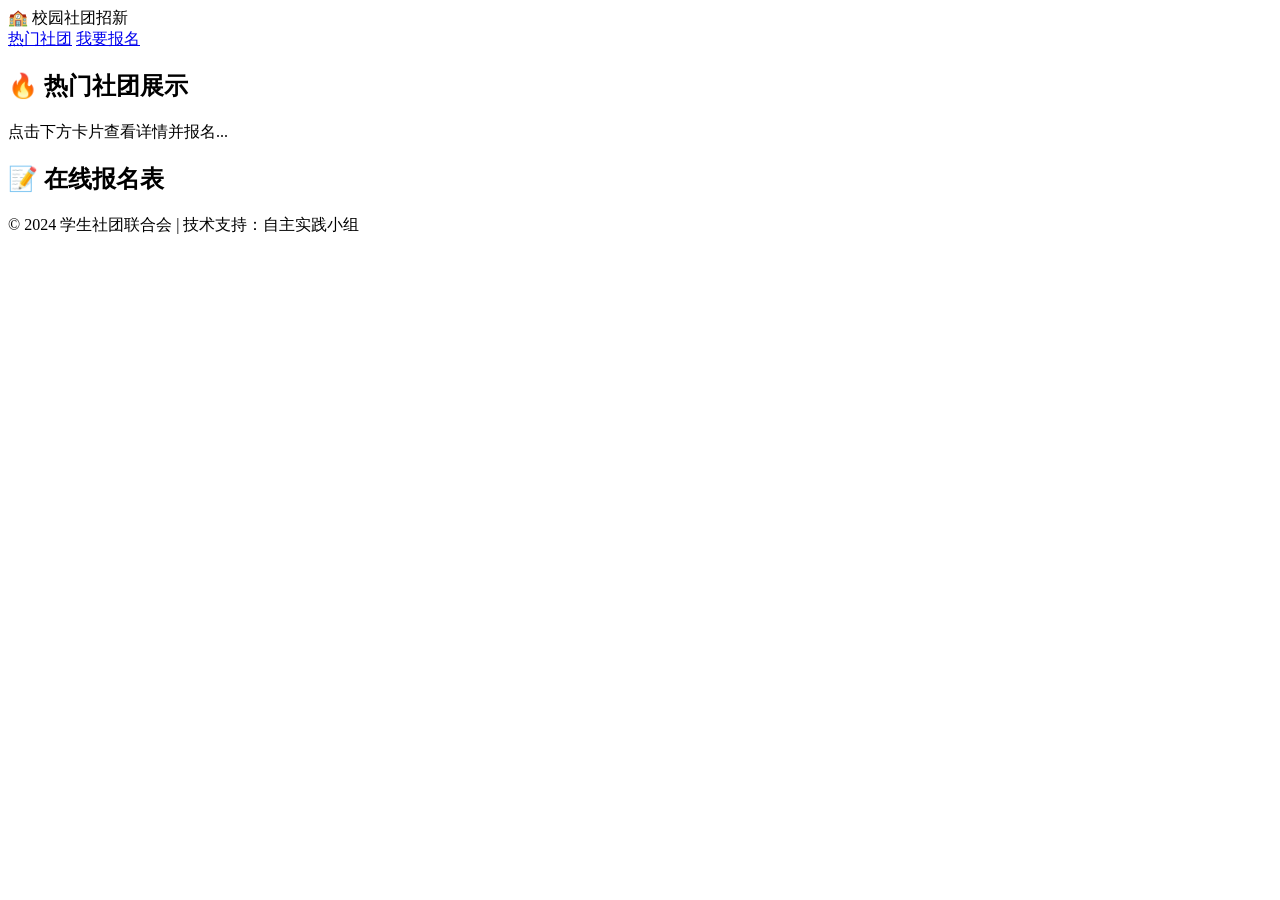
==== practice/index.html @ d9211068 "完成社团报名系统页面骨架与导航栏" ====
<!DOCTYPE html>
<html lang="zh-CN">
<head>
    <meta charset="UTF-8">
    <meta name="viewport" content="width=device-width, initial-scale=1.0">
    <title>社团报名系统</title>
    <!-- 预留样式文件 -->
    <link rel="stylesheet" href="style.css"> 
</head>
<body>

    <!-- 1. 头部导航栏 -->
    <header>
        <div class="logo">🏫 校园社团招新</div>
        <nav>
            <a href=" ">热门社团</a >
            <a href="#join">我要报名</a >
        </nav>
    </header>

    <!-- 2. 主体内容 -->
    <main>
        <!-- 社团展示区（第2步会在这里加卡片） -->
        <section id="activities">
            <h2>🔥 热门社团展示</h2>
            <p>点击下方卡片查看详情并报名...</p >
            <!-- 待补充社团卡片 -->
        </section>

        <!-- 报名表单区（第3步会在这里加表单） -->
        <section id="join">
            <h2>📝 在线报名表</h2>
            <!-- 待补充表单 -->
        </section>
    </main>

    <!-- 3. 底部信息 -->
    <footer>
        <p>&copy; 2024 学生社团联合会 | 技术支持：自主实践小组</p >
    </footer>

</body>
</html>
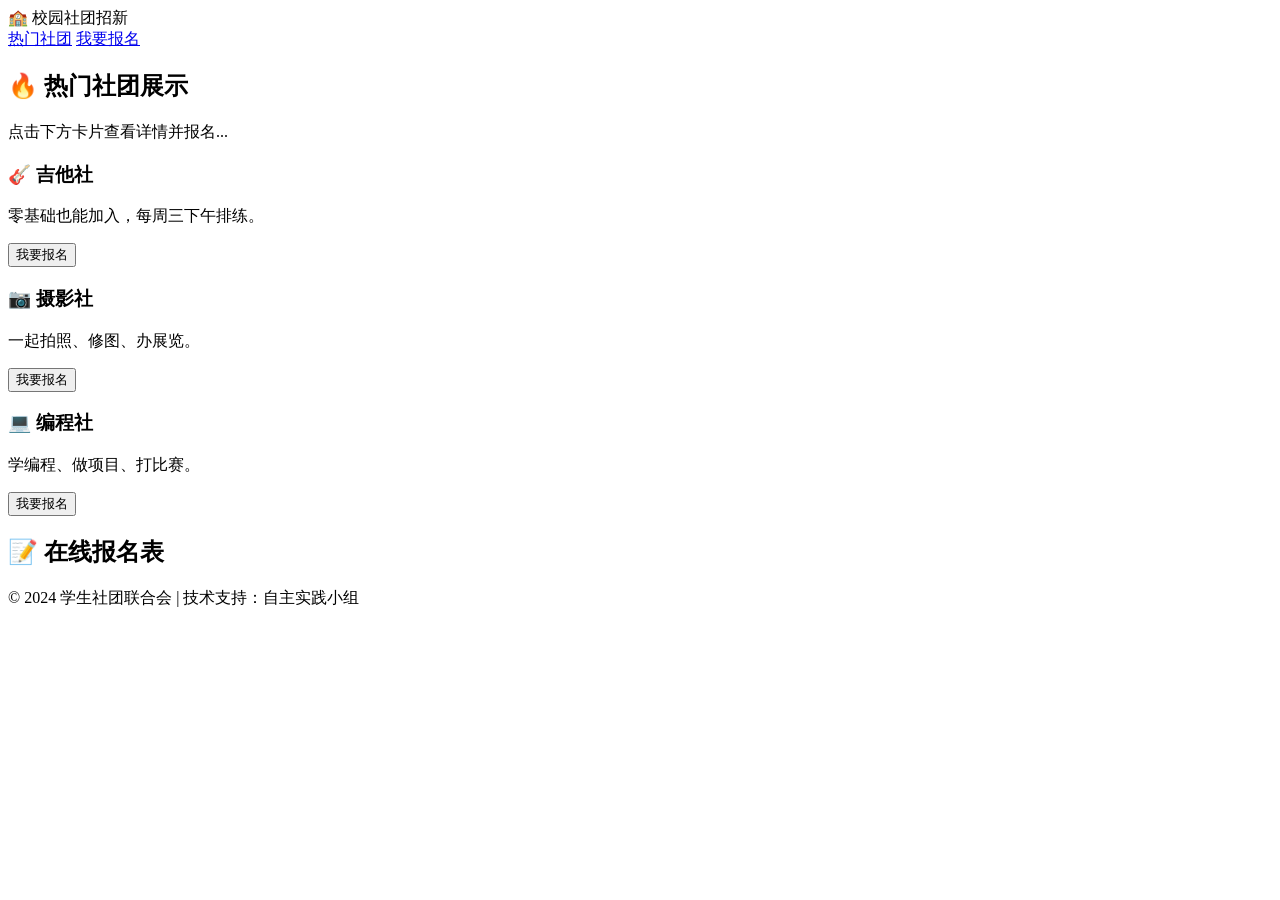
==== commit 574ab56c: "添加社团卡片" ====
--- a/practice/index.html
+++ b/practice/index.html
@@ -25,6 +25,25 @@
             <h2>🔥 热门社团展示</h2>
             <p>点击下方卡片查看详情并报名...</p >
             <!-- 待补充社团卡片 -->
+<div class="card-container">
+                <div class="card">
+                    <h3>🎸 吉他社</h3>
+                    <p>零基础也能加入，每周三下午排练。</p >
+                    <button onclick="selectClub('吉他社')">我要报名</button>
+                </div>
+
+                <div class="card">
+                    <h3>📷 摄影社</h3>
+                    <p>一起拍照、修图、办展览。</p >
+                    <button onclick="selectClub('摄影社')">我要报名</button>
+                </div>
+
+                <div class="card">
+                    <h3>💻 编程社</h3>
+                    <p>学编程、做项目、打比赛。</p >
+                    <button onclick="selectClub('编程社')">我要报名</button>
+                </div>
+            </div>
         </section>
 
         <!-- 报名表单区（第3步会在这里加表单） -->
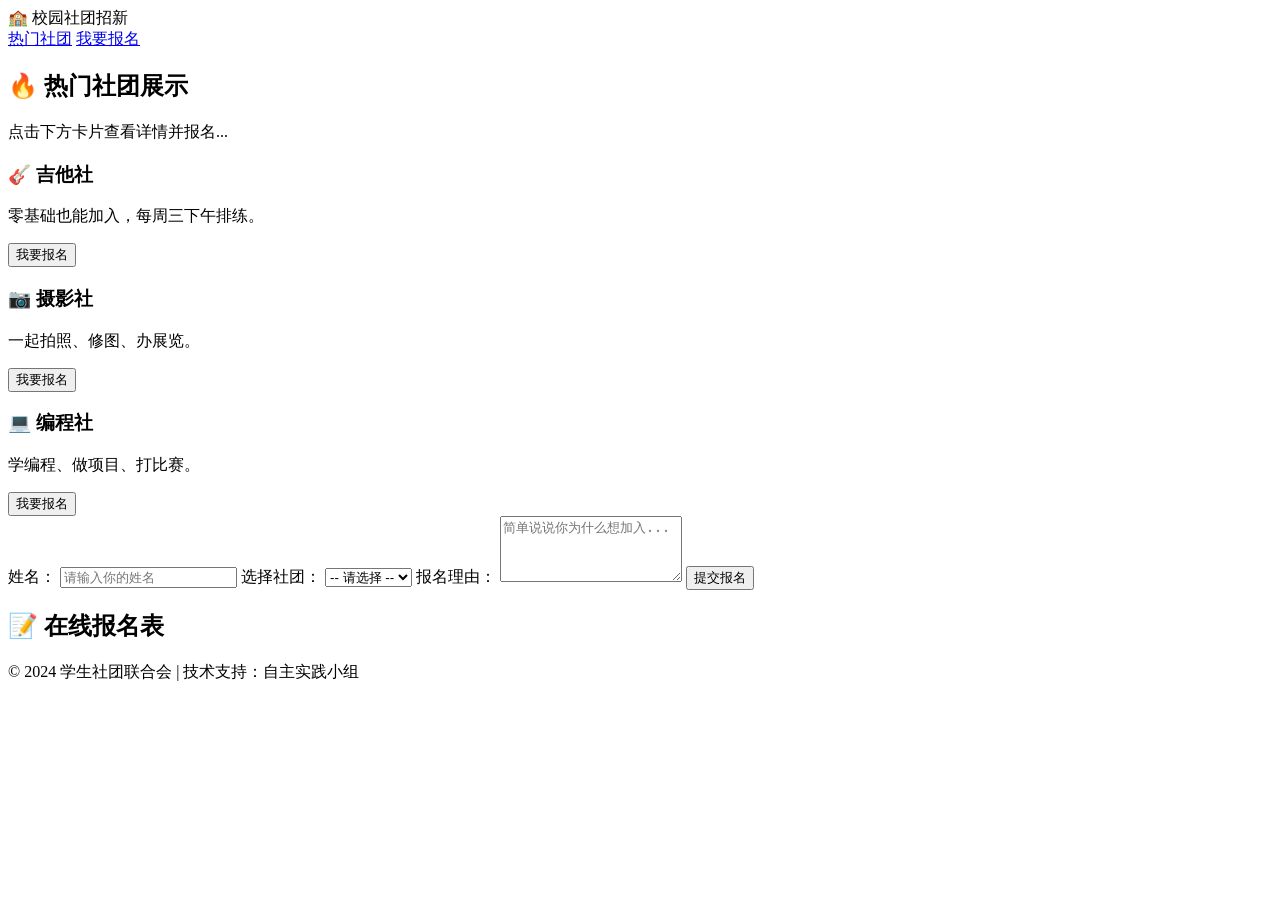
==== commit 9d3528e1: "添加社团报名表单" ====
--- a/practice/index.html
+++ b/practice/index.html
@@ -47,6 +47,28 @@
         </section>
 
         <!-- 报名表单区（第3步会在这里加表单） -->
+<form id="signupForm" onsubmit="return handleSubmit(event)">
+                <label for="name">姓名：</label>
+                <input type="text" id="name" placeholder="请输入你的姓名" required>
+
+                <label for="club">选择社团：</label>
+                <select id="club" required>
+                    <option value="">-- 请选择 --</option>
+                    <option value="吉他社">🎸 吉他社</option>
+                    <option value="摄影社">📷 摄影社</option>
+                    <option value="编程社">💻 编程社</option>
+                </select>
+
+                <label for="reason">报名理由：</label>
+                <textarea id="reason" rows="4" placeholder="简单说说你为什么想加入..." required></textarea>
+
+                <button type="submit">提交报名</button>
+            </form>
+
+            <div id="result" style="display:none; margin-top:20px; padding:15px; background:#e8f5e9; border-radius:8px;">
+                <h3>✅ 报名成功！</h3>
+                <p id="resultText"></p >
+            </div>
         <section id="join">
             <h2>📝 在线报名表</h2>
             <!-- 待补充表单 -->
